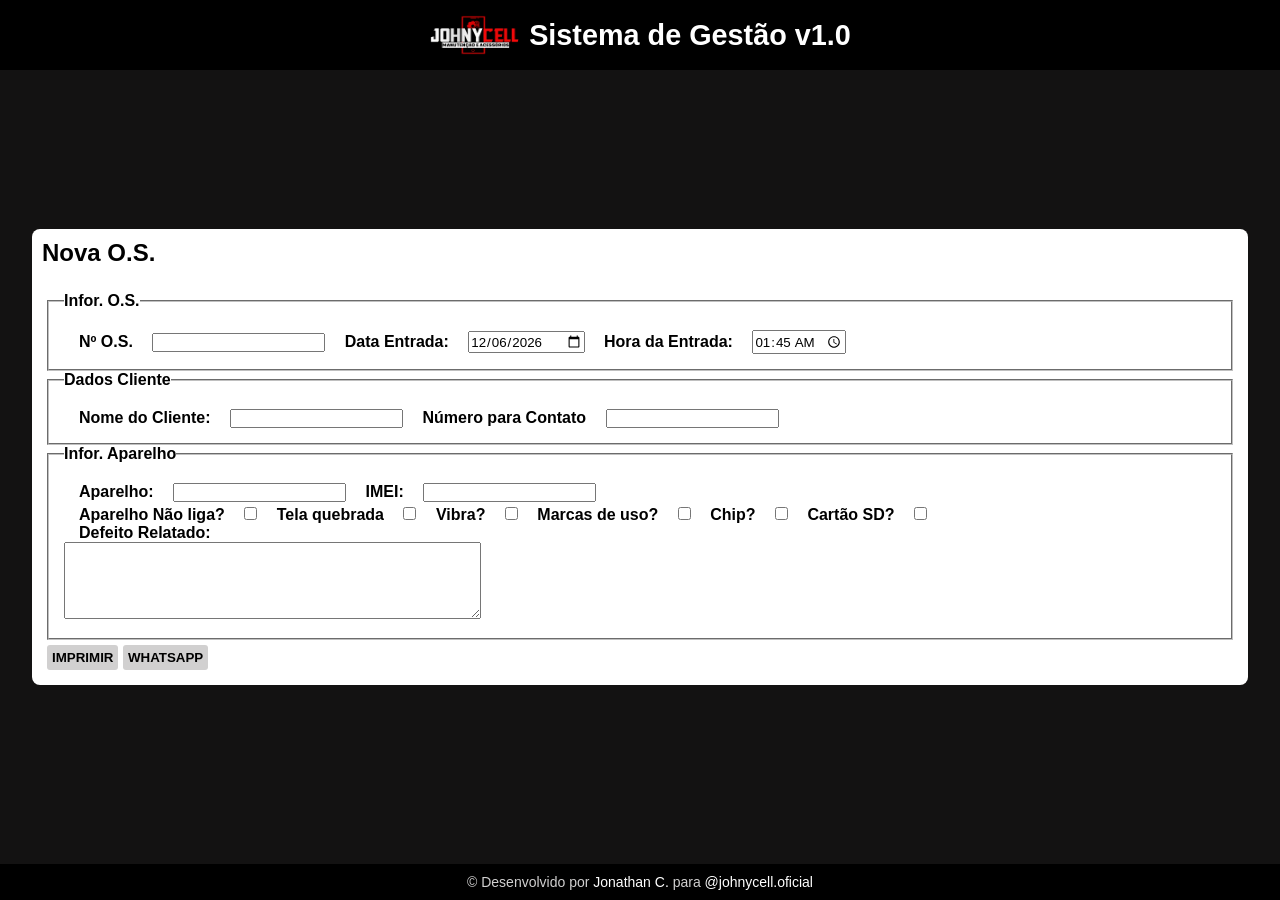
==== geraros.html @ b9d40973 "adicionado formulario para os" ====
<!DOCTYPE html>
<html lang="pt-br">

<head>
    <meta charset="UTF-8">
    <meta name="viewport" content="width=device-width, initial-scale=1.0">
    <title>Login - Johny Cell</title>
    <link rel="stylesheet" href="src/css/print.css">
    <link rel="shortcut icon" href="src/imagens/favicon.svg" type="image/x-icon">
</head>

<body>
    <header>
        <img src="src/imagens/logo.webp" alt="Logo Johny Cell">
        <h1>Sistema de Gestão v1.0</h1>
    </header>
    <main>
        <section>
            <h1>Nova O.S.</h1>

            <form>
                <fieldset>
                    <legend>Infor. O.S.</legend>
                    <label for="ios">Nº O.S.</label>
                    <input type="number" name="os" id="ios">
                    <label for="idata">Data Entrada:</label>
                    <input type="date" name="data" id="idata">
                    <label for="ihora">Hora da Entrada:</label>
                    <input type="time" name="hora" id="ihora">
                </fieldset>

                <fieldset>
                    <legend>Dados Cliente</legend>
                    <label for="icliente">Nome do Cliente:</label>
                    <input type="text" name="cliente" id="icliente">
                    <label for="itelefone">Número para Contato</label>
                    <input type="tel" name="tele" id="itelefone">
                </fieldset>

                <fieldset id="infotel">
                    <legend>Infor. Aparelho</legend>
                    <label for="iaparelho">Aparelho:</label>
                    <input type="text" name="aparelho" id="iaparelho">
                    <label for="iimei">IMEI:</label>
                    <input type="text" name="imei" id="iimei"> <br>
                    <label for="inaoliga">Aparelho Não liga?</label>
                    <input type="checkbox" name="naoliga" id="inaoliga">
                    <label for="itela">Tela quebrada</label>
                    <input type="checkbox" name="tela" id="itela">
                    <label for="ivibra">Vibra?</label>
                    <input type="checkbox" name="vibra" id="ivibra">
                    <label for="imarcas">Marcas de uso?</label>
                    <input type="checkbox" name="imarcas" id="imarcas">
                    <label for="ichip">Chip?</label>
                    <input type="checkbox" name="chip" id="ichip">
                    <label for="isd">Cartão SD?</label>
                    <input type="checkbox" name="isd" id="isd"> <br>
                    <label for="idefeito">Defeito Relatado:</label> <br>
                    <textarea name="defeito" id="idefeito" rows="5" cols="50"></textarea>
                </fieldset>
                <input type="button" value="IMPRIMIR" id="primir">
                <input type="button" value="WHATSAPP" id="contatar">
            </form>
        </section>
    </main>
    <footer>
        <p>&copy; Desenvolvido por <a href="https://github.com/jonathan-cfa" target="_blank" rel="follow">Jonathan
                C.</a> para <a href="https://www.instagram.com/johnycell.oficial/" target="_blank"
                rel="follow">@johnycell.oficial</a></p>
    </footer>
    <script src="print.js"></script>
</body>

</html>
---- src/css/print.css ----
@charset "UTF-8";

:root{
    --corPrim:#000000;
    --corSecu:#131212;
    --corTerc:#d1d0d0;
    --corDest: #fff;
    --corShad:#00000062;
    --DestaSec:#8b0000;
    --corLink: #ebeb00;
    
    --fontPrim:'Segoe UI', Tahoma, Geneva, Verdana, sans-serif;
}

* {
    margin: 0;
    padding: 0;
    box-sizing: border-box;
    font-family: var(--fontPrim);
}

html,
body {
    background-color: var(--corSecu);
    color: var(--corDest);
    width: 100dvw;
    height: 100dvh;
    display: flex;
    flex-flow: column nowrap;
}

header {
    background-color: var(--corPrim);
    padding: 15px;
    display: flex;
    flex-flow: row nowrap;
    justify-content: center;
    align-items: center;
}

header h1 {
    font-size: 1.0em;
}

header img {
    width: 90px;
    height: 40px;
    margin-right: 10px;
}

main {
    display: flex;
    flex-flow: row wrap;
    justify-content: center;
    align-items: center;
    flex: 1 1 auto;
}

section {
    background-color: var(--corDest);
    color: var(--corPrim);
    max-width: 350px;
    border-radius: 8px;
    flex: 1 1 400px;
}
section h1 {
    padding: 10px;
}

section .foto {
    display: none;
}

section form {
    padding: 15px;
    font-weight: bold;
}

section form label {
    margin-top: 10px;
}

section form input {
    align-self: flex-start;
    margin-top: 5px;
}

#primir{
    padding: 5px;
    border-style: none;
    background-color: var(--corTerc);
    color: var(--corPrim);
    border-radius: 3px;
    font-weight: bold;
}
#primir:hover{
    background-color: var(--DestaSec);
    color: var(--corDest);
}
#contatar{
    padding: 5px;
    border-style: none;
    background-color: var(--corTerc);
    color: var(--corPrim);
    border-radius: 3px;
    font-weight: bold;
}
#contatar:hover{
    background-color: var(--DestaSec);
    color: var(--corDest);
}

footer {
    background-color: var(--corPrim);
    color: var(--corTerc);
    font-size: 10px;
    text-align: center;
    padding: 10px;    
    margin-top: 20px;
}

footer a {
    color: var(--corDest);
    text-decoration: none;
}

footer a:hover {
    color: var(--corLink);
}

@media screen and (min-width:640px) {

    header h1{
        font-size: 1.8em;
    }

    section {
        max-width: 95%;
    }

    label{
        margin: 15px;
    }

    fieldset{
        padding: 15px;
    }

    button{
        padding: 10px;
    }

    footer{
        font-size: 14px;
        color: var(--corTerc);
    }
}
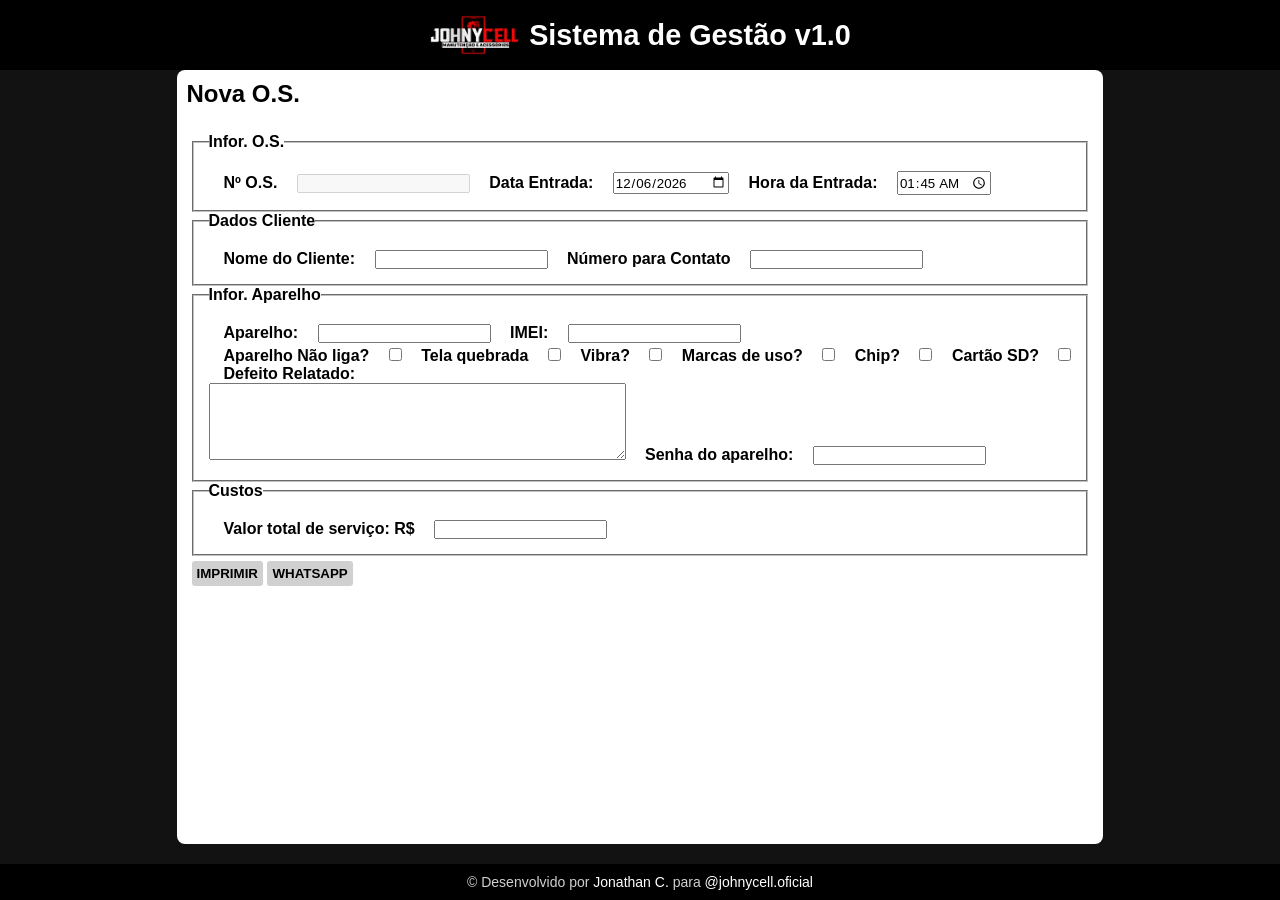
==== commit 7a5c882d: "finalizando mod impressao" ====
--- a/geraros.html
+++ b/geraros.html
@@ -15,14 +15,14 @@
         <h1>Sistema de Gestão v1.0</h1>
     </header>
     <main>
-        <section>
+        <section id="createos">
             <h1>Nova O.S.</h1>
 
             <form>
                 <fieldset>
                     <legend>Infor. O.S.</legend>
                     <label for="ios">Nº O.S.</label>
-                    <input type="number" name="os" id="ios">
+                    <input type="number" name="os" id="ios" disabled>
                     <label for="idata">Data Entrada:</label>
                     <input type="date" name="data" id="idata">
                     <label for="ihora">Hora da Entrada:</label>
@@ -43,8 +43,8 @@
                     <input type="text" name="aparelho" id="iaparelho">
                     <label for="iimei">IMEI:</label>
                     <input type="text" name="imei" id="iimei"> <br>
-                    <label for="inaoliga">Aparelho Não liga?</label>
-                    <input type="checkbox" name="naoliga" id="inaoliga">
+                    <label for="iliga">Aparelho Não liga?</label>
+                    <input type="checkbox" name="liga" id="iliga">
                     <label for="itela">Tela quebrada</label>
                     <input type="checkbox" name="tela" id="itela">
                     <label for="ivibra">Vibra?</label>
@@ -57,10 +57,45 @@
                     <input type="checkbox" name="isd" id="isd"> <br>
                     <label for="idefeito">Defeito Relatado:</label> <br>
                     <textarea name="defeito" id="idefeito" rows="5" cols="50"></textarea>
+                    <label for="isenha">Senha do aparelho:</label>
+                    <input type="text" name="senha" id="isenha">
+                </fieldset>
+                <fieldset>
+                    <legend>Custos</legend>
+                    <label for="icusto">Valor total de serviço: R$</label>
+                    <input type="number" name="custo" id="icusto">
                 </fieldset>
                 <input type="button" value="IMPRIMIR" id="primir">
                 <input type="button" value="WHATSAPP" id="contatar">
             </form>
+        </section>
+
+        <section id="printos">
+            <div class="cabeca">
+                <img src="src/imagens/logo.webp" alt="Logo Johny Cell" class="imgcab">
+                <p>Rua Rosa Fernandes da Silva, 3, Nova Esperança - Parnamirim/rn</p>
+                <p>(84)99817-1353</p><br>
+                </h2>
+                <p class="os" id="ros"></p> <br>
+            </div>
+
+            <p id="rdata"></p>
+            <p id="rhora"></p>
+            <p id="rcliente"></p>
+            <p id="rcontato"></p>
+            <p id="raparelho"></p>
+            <p id="rimei"></p>
+            <p id="rliga"></p>
+            <p id="rtela"></p>
+            <p id="rvibra"></p>
+            <p id="rmarca"></p>
+            <p id="rchip"></p>
+            <p id="rsd"></p>
+            <p id="rdefeito"></p>
+            <p id="rsenha"></p>
+            <p id="rcusto"></p> <br>
+            <p>Siga @johnycell.oficial no instagram</p> <br>
+            <p>Deus te abençoe!</p>
         </section>
     </main>
     <footer>
--- a/src/css/print.css
+++ b/src/css/print.css
@@ -1,15 +1,15 @@
 @charset "UTF-8";
 
-:root{
-    --corPrim:#000000;
-    --corSecu:#131212;
-    --corTerc:#d1d0d0;
+:root {
+    --corPrim: #000000;
+    --corSecu: #131212;
+    --corTerc: #d1d0d0;
     --corDest: #fff;
-    --corShad:#00000062;
-    --DestaSec:#8b0000;
+    --corShad: #00000062;
+    --DestaSec: #8b0000;
     --corLink: #ebeb00;
-    
-    --fontPrim:'Segoe UI', Tahoma, Geneva, Verdana, sans-serif;
+
+    --fontPrim: 'Segoe UI', Tahoma, Geneva, Verdana, sans-serif;
 }
 
 * {
@@ -23,7 +23,6 @@
 body {
     background-color: var(--corSecu);
     color: var(--corDest);
-    width: 100dvw;
     height: 100dvh;
     display: flex;
     flex-flow: column nowrap;
@@ -50,42 +49,44 @@
 
 main {
     display: flex;
-    flex-flow: row wrap;
+    flex-flow: column wrap;
     justify-content: center;
     align-items: center;
     flex: 1 1 auto;
 }
 
-section {
+section#createos {
     background-color: var(--corDest);
     color: var(--corPrim);
     max-width: 350px;
     border-radius: 8px;
     flex: 1 1 400px;
-}
-section h1 {
+
+}
+
+section#createos h1 {
     padding: 10px;
 }
 
-section .foto {
+section#createos .foto {
     display: none;
 }
 
-section form {
+section#createos form {
     padding: 15px;
     font-weight: bold;
 }
 
-section form label {
+section#createos form label {
     margin-top: 10px;
 }
 
-section form input {
+section#createos form input {
     align-self: flex-start;
     margin-top: 5px;
 }
 
-#primir{
+#primir {
     padding: 5px;
     border-style: none;
     background-color: var(--corTerc);
@@ -93,11 +94,13 @@
     border-radius: 3px;
     font-weight: bold;
 }
-#primir:hover{
+
+#primir:hover {
     background-color: var(--DestaSec);
     color: var(--corDest);
 }
-#contatar{
+
+#contatar {
     padding: 5px;
     border-style: none;
     background-color: var(--corTerc);
@@ -105,7 +108,8 @@
     border-radius: 3px;
     font-weight: bold;
 }
-#contatar:hover{
+
+#contatar:hover {
     background-color: var(--DestaSec);
     color: var(--corDest);
 }
@@ -115,7 +119,7 @@
     color: var(--corTerc);
     font-size: 10px;
     text-align: center;
-    padding: 10px;    
+    padding: 10px;
     margin-top: 20px;
 }
 
@@ -128,30 +132,90 @@
     color: var(--corLink);
 }
 
+
+
+#printos {
+    display: none;
+}
+
+
 @media screen and (min-width:640px) {
 
-    header h1{
+    header h1 {
         font-size: 1.8em;
     }
 
-    section {
-        max-width: 95%;
-    }
-
-    label{
+    section#createos {
+        max-width: 90%;
+    }
+
+    label {
         margin: 15px;
     }
 
-    fieldset{
+    fieldset {
         padding: 15px;
     }
 
-    button{
+    button {
         padding: 10px;
     }
 
-    footer{
+    footer {
         font-size: 14px;
         color: var(--corTerc);
     }
+}
+
+@media print {
+    #createos * {
+        visibility: hidden;
+    }
+
+    body * {
+        visibility: hidden;
+    }
+
+    #printos,
+    #printos * {
+        visibility: visible;
+    }
+
+    #printos {
+        display: block;
+        width: 58mm;
+        margin: 0;
+        font-size: 18px;
+        font-family: monospace;
+        color: black !important;
+        position: absolute;
+        top: 0;
+        left: 0;
+    }
+
+    #printos p {
+        word-wrap: break-word;
+        overflow-wrap: break-word;
+    }
+
+    .cabeca {
+        text-align: center;
+    }
+
+    img {
+        width: 200px;
+        /* -webkit-print-color-adjust: exact;
+        print-color-adjust: exact; */
+        filter: contrast(300%) brightness(0);
+    }
+
+    .os {
+        font-size: 2em;
+    }
+
+    @page {
+        size: 58mm auto;
+        margin: 2mm;
+    }
+
 }
